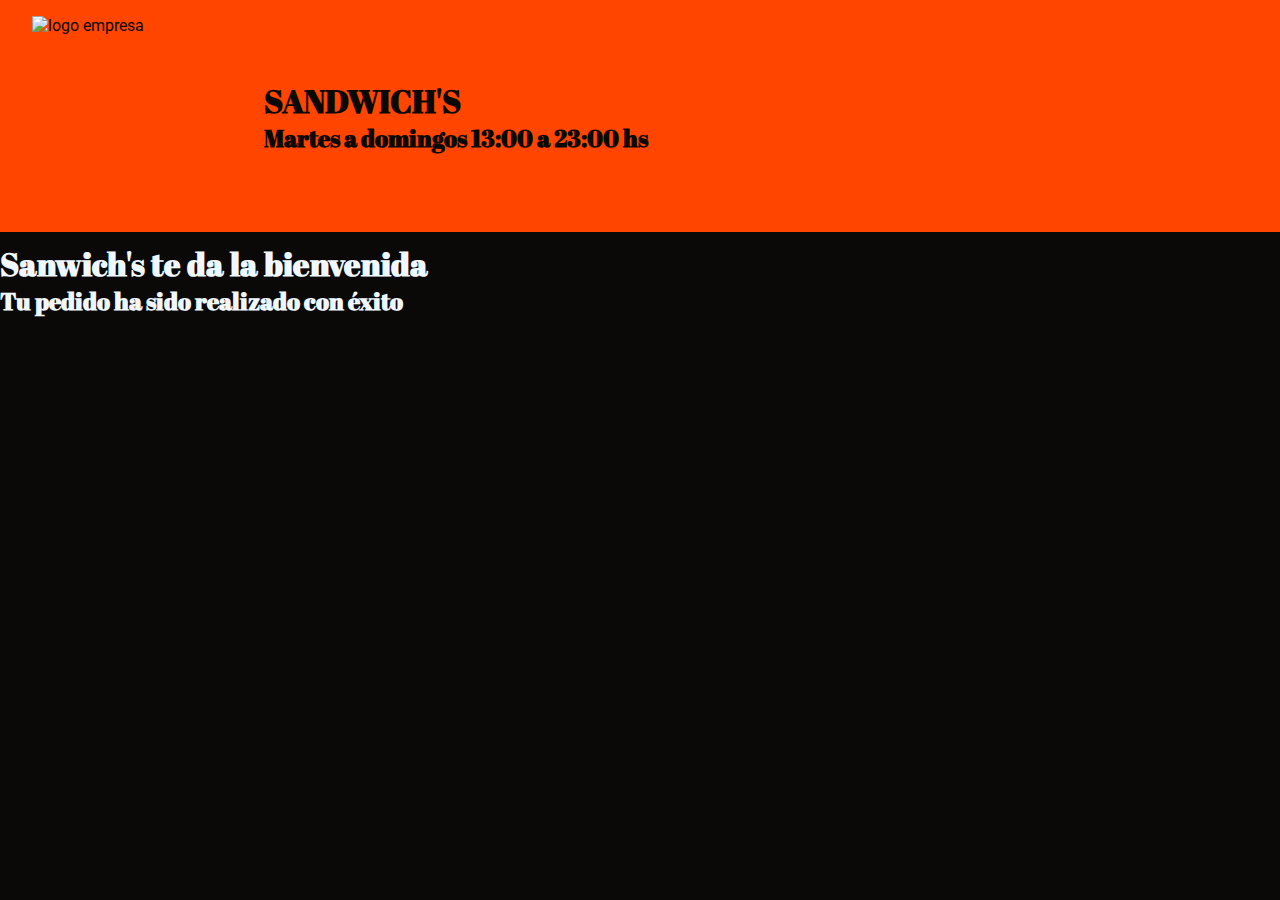
==== pages/pedido.html @ 56da8e01 "Commit Inicial" ====
<!DOCTYPE html>
<html lang="en">
<head>
    <meta charset="UTF-8">
    <meta name="viewport" content="width=device-width, initial-scale=1.0">
    <link rel="stylesheet" href="../styles.css">
    <title>Sandwich's</title>
</head>
<body>

    <header class="header">
        <div class="logo-SANDWICHS"><img src="../IMG/LOGO.jpg" alt="logo empresa"></div>
        <div class="horario">
            <h1 class="titulo-cabecera">SANDWICH'S</h1>
            <h2 class="titulo-cabecera">Martes a domingos 13:00 a 23:00 hs </h2>
        </div>
    </header>

<main>
    <h1>Sanwich's te da la bienvenida</h1>

    <h2>Tu pedido ha sido realizado con éxito</h2>


</main>

<script src="../JS/main.js"></script>
</body>
</html>
---- styles.css ----
@import url("https://fonts.googleapis.com/css2?family=Abril+Fatface&family=Roboto:wght@300;400&display=swap");
* {
  margin: 0;
  padding: 0;
  box-sizing: border-box;
  font-family: "Roboto", sans-serif;
}

a {
  text-decoration: none;
}

img {
  max-width: 100%;
}

h1, h2, h3, h4, h5, h6 {
  font-family: "Abril Fatface", cursive;
  color: aliceblue;
}

html{
    background-color: #0a0908;
}

.body {
  display: flex;
  flex-direction: column;
  min-height: 100vh;
  background-color: #0a0908;
}

.main {
  flex-grow: 1;
  display: flex;
  justify-content: left;
  align-items: center;
  padding: 1rem 2rem;
  gap: 2rem;
  border-bottom: 10px solid #0a0908;
}

.header {
  display: flex;
  justify-content: left;
  align-items: center;
  padding: 1rem 2rem;
  color: #0a0908;
  background-color: orangered;
  gap: 2rem;
  border-bottom: 10px solid #0a0908;
}
.header .logo-SANDWICHS {
  width: 200px;
  height: 200px;
}
.header .panel-inferior .horario {
  display: flex;
  flex-direction: column;
}
.header .panel-inferior .horario .horario-descripcion {
  font-family: "Abril Fatface", cursive;
}
.titulo-cabecera{
    color: #0a0908;
}

.main .logo-carrito {
    width: 200px;
    height: 200px;
  }
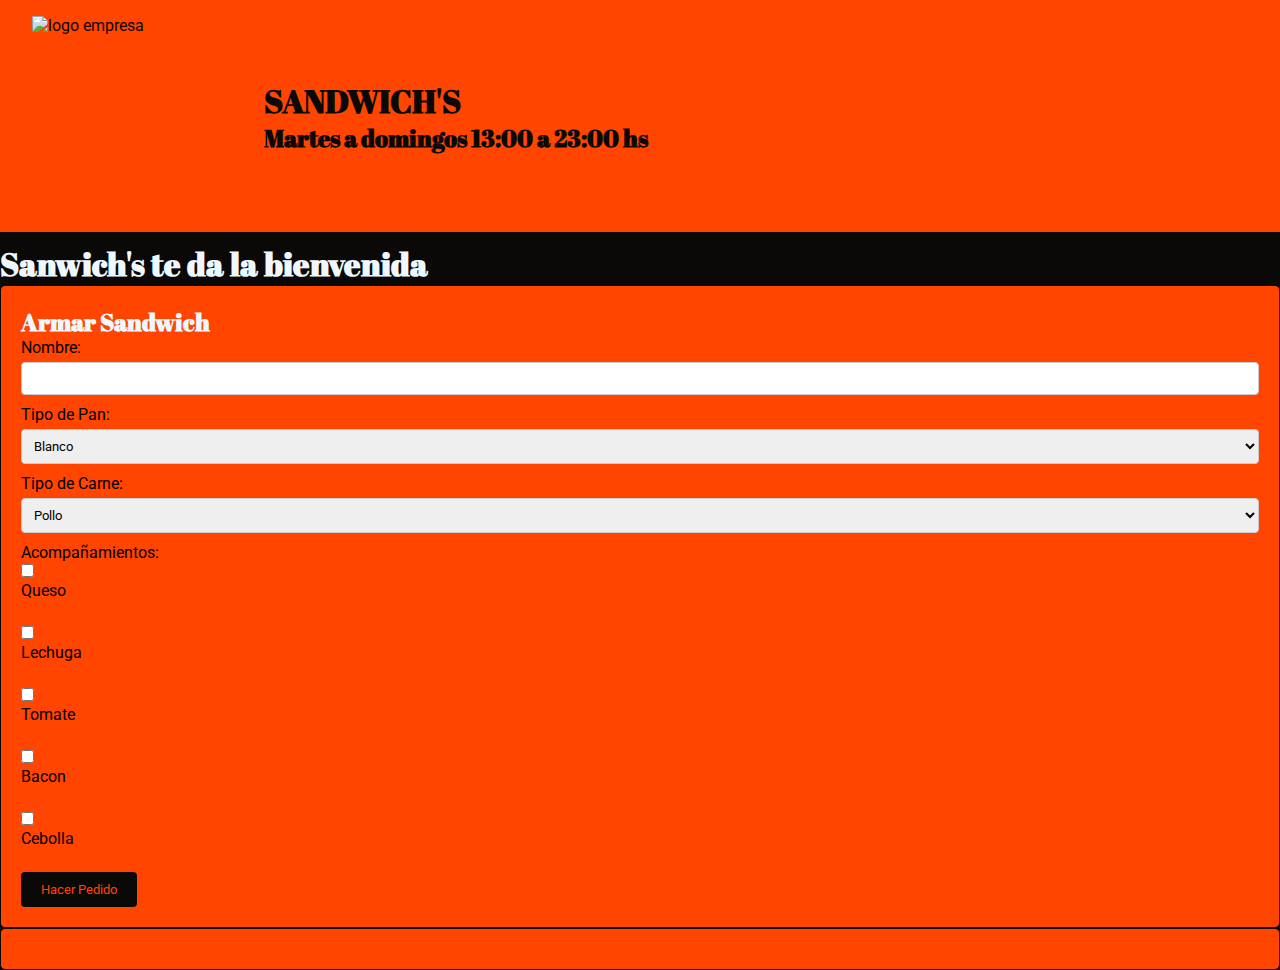
==== commit b0576f1d: "Creacion de fomrularios en HTML, uso de DOM, Local Storage y session storage" ====
--- a/pages/pedido.html
+++ b/pages/pedido.html
@@ -1,5 +1,5 @@
 <!DOCTYPE html>
-<html lang="en">
+<html lang="es">
 <head>
     <meta charset="UTF-8">
     <meta name="viewport" content="width=device-width, initial-scale=1.0">
@@ -16,14 +16,49 @@
         </div>
     </header>
 
-<main>
-    <h1>Sanwich's te da la bienvenida</h1>
+    <main>
+        <h1>Sanwich's te da la bienvenida</h1>
 
-    <h2>Tu pedido ha sido realizado con éxito</h2>
+        <div id="formulario">
+            <h2>Armar Sandwich</h2>
+            <form id="formularioPedido">
+                <label for="nombreCliente">Nombre:</label>
+                <input type="text" id="nombreCliente" name="nombreCliente" required><br>
+        
+                <label for="tipoPan">Tipo de Pan:</label>
+                <select id="tipoPan" name="tipoPan" required>
+                    <option value="blanco">Blanco</option>
+                    <option value="integral">Integral</option>
+                    <option value="arabe">Árabe</option>
+                </select><br>
+        
+                <label for="tipoCarne">Tipo de Carne:</label>
+                <select id="tipoCarne" name="tipoCarne" required>
+                    <option value="pollo">Pollo</option>
+                    <option value="ternera">Ternera</option>
+                    <option value="pescado">Pescado</option>
+                </select><br>
+        
+                <p>Acompañamientos:</p>
+                <input type="checkbox" id="queso" name="acompañamiento" value="queso">
+                <label for="queso"> Queso</label><br>
+                <input type="checkbox" id="lechuga" name="acompañamiento" value="lechuga">
+                <label for="lechuga"> Lechuga</label><br>
+                <input type="checkbox" id="tomate" name="acompañamiento" value="tomate">
+                <label for="tomate"> Tomate</label><br>
+                <input type="checkbox" id="bacon" name="acompañamiento" value="bacon">
+                <label for="bacon"> Bacon</label><br>
+                <input type="checkbox" id="cebolla" name="acompañamiento" value="cebolla">
+                <label for="cebolla"> Cebolla</label><br>
+        
+                <input type="submit" value="Hacer Pedido">
+            </form>
+        </div>
 
+        <div id="resumenPedido"></div>
 
-</main>
+    </main>
 
-<script src="../JS/main.js"></script>
+    <script src="../JS/main.js"></script>
 </body>
 </html>--- a/styles.css
+++ b/styles.css
@@ -69,3 +69,41 @@
     width: 200px;
     height: 200px;
   }
+
+
+#formulario {
+    padding: 20px;
+    border: 1px solid #0a0908 ;
+    border-radius: 5px;
+    background-color: orangered;
+}
+label {
+    display: block;
+    margin-bottom: 5px;
+}
+input[type="text"], select {
+    width: 100%;
+    padding: 8px;
+    margin-bottom: 10px;
+    border: 1px solid #ccc;
+    border-radius: 4px;
+    box-sizing: border-box;
+}
+input[type="submit"], button {
+    background-color: #0a0908;
+    color: orangered;
+    padding: 10px 20px;
+    border: none;
+    border-radius: 4px;
+    cursor: pointer;
+}
+input[type="submit"]:hover, button:hover {
+    background-color: orangered;
+}
+#resumenPedido {
+  padding: 20px;
+  border: 1px solid #0a0908 ;
+  border-radius: 5px;
+  background-color: orangered;
+}
+
